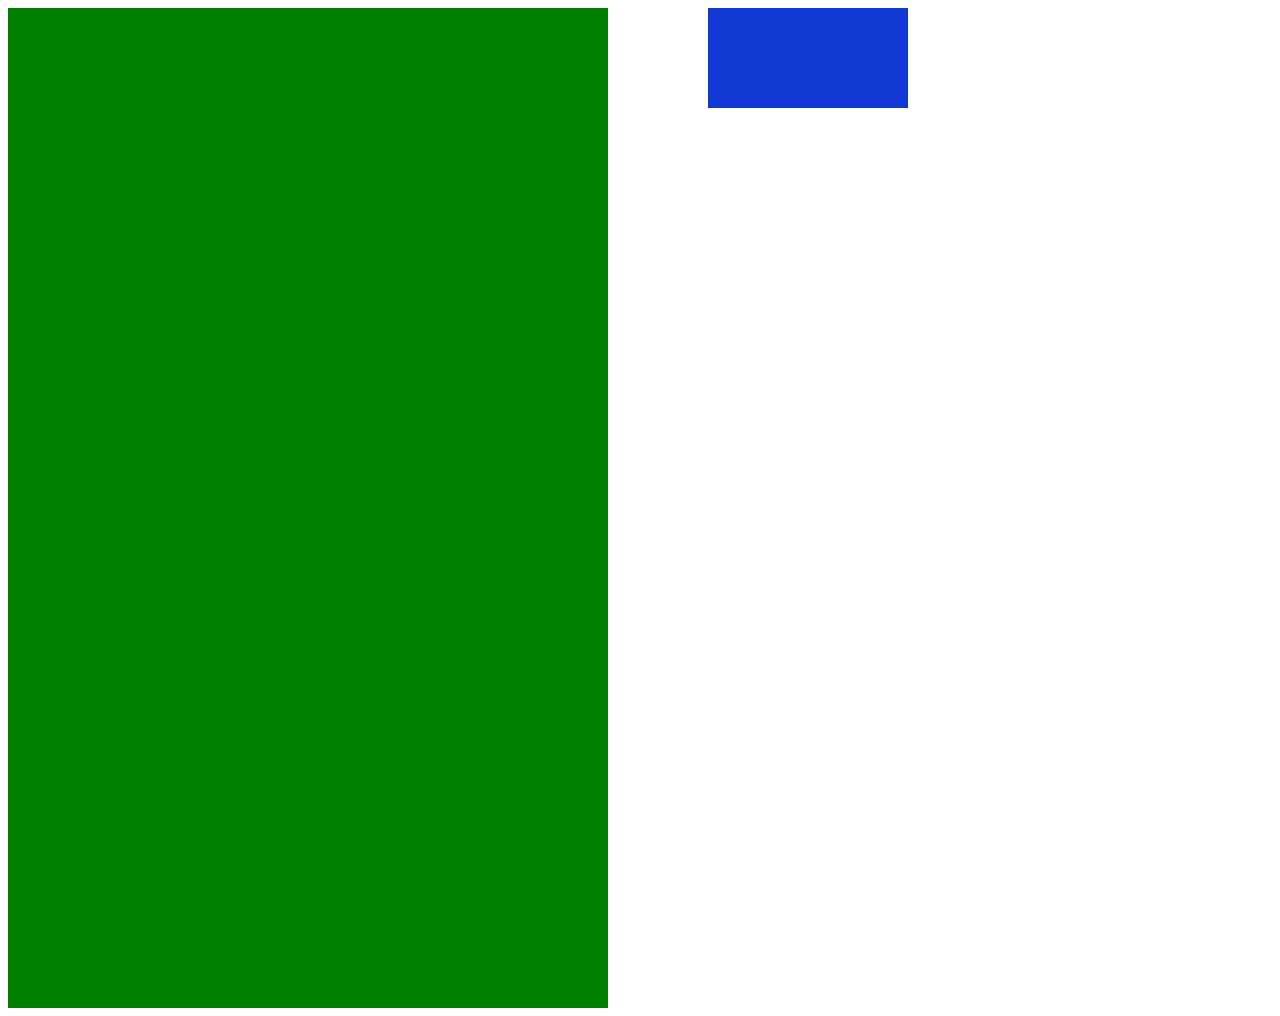
==== project/test.html @ 1c1a1b1f "Add files via upload" ====
<!DOCTYPE html>
<html lang="en">
<head>
    <meta charset="UTF-8">
    <meta http-equiv="X-UA-Compatible" content="IE=edge">
    <meta name="viewport" content="width=device-width, initial-scale=1.0">
    <title>Document</title>
    <style>
        .main{
    width: 900px;
    height: 1000px;
    background-color: transparent;
    }
    .left-part{
        float:left;
        background-color: green;
        height: 100%;
        width: 600px;
        
    }
    /* .right-part{
        height: 100%;
        margin-left: 600px;
        background-color: red;
    } */
    .mc{
        float: right;
        height: 100px;
        
        width: 200px;
        height: 100px;
        background-color: #103ad3;
    }
    </style>
</head>
<body>
    <div class="main wrapper clearfix">
        <!-- 左栏 -->
        <div class="left-part">
            <!-- 讨论部分 -->
           
            <!-- 面试题部分 -->
            
        </div>
        <!-- 右栏 -->
        <div class="right-part"></div>
        <div class="mc"></div>
        
        
        

        </div>
    </div>

</body>
</html>
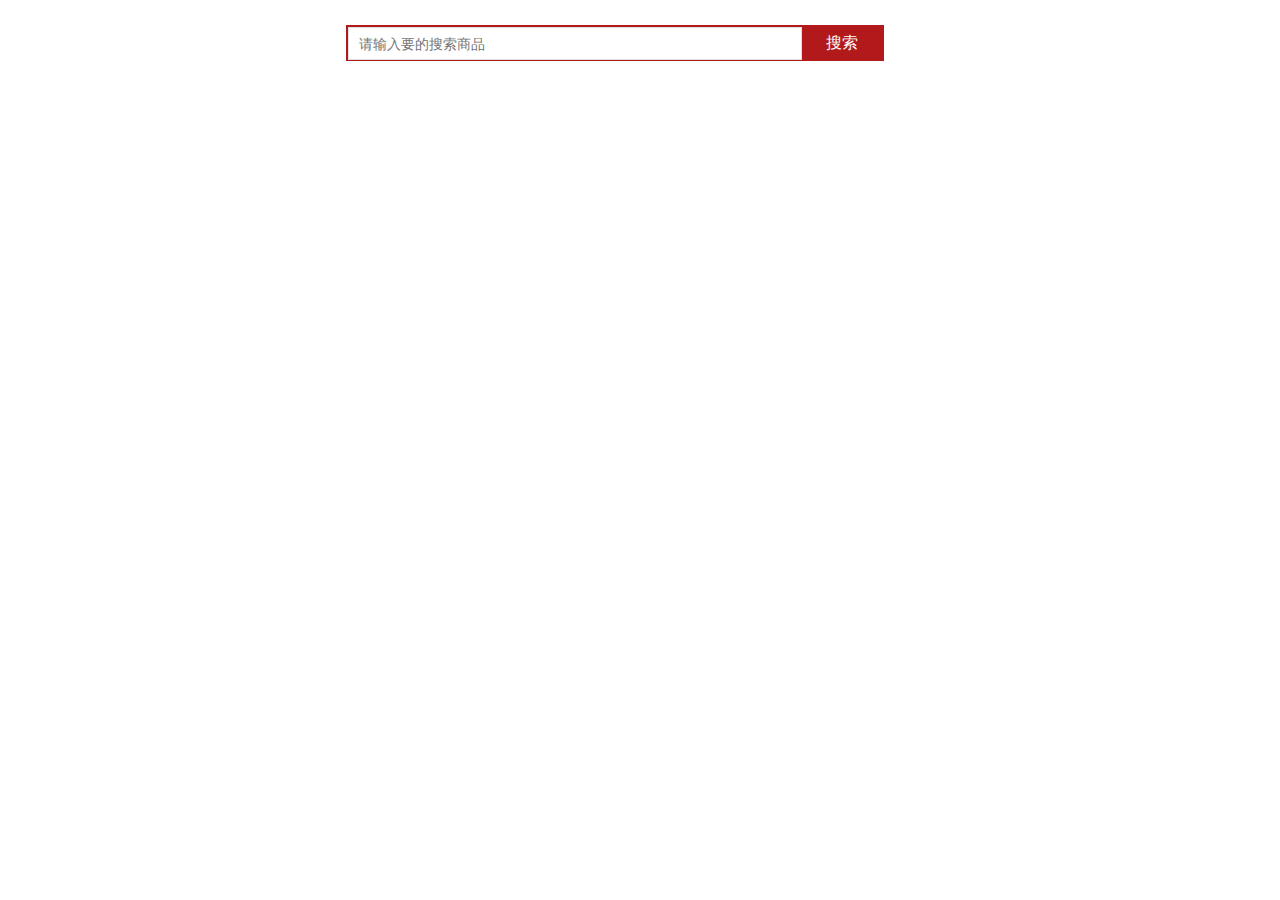
==== commit 636ec5e4: "Add files via upload" ====
--- a/project/test.html
+++ b/project/test.html
@@ -1,56 +1,124 @@
 <!DOCTYPE html>
 <html lang="en">
+
 <head>
     <meta charset="UTF-8">
     <meta http-equiv="X-UA-Compatible" content="IE=edge">
     <meta name="viewport" content="width=device-width, initial-scale=1.0">
     <title>Document</title>
-    <style>
-        .main{
-    width: 900px;
-    height: 1000px;
-    background-color: transparent;
+</head>
+<style>
+    button,
+    input {
+        border: 0;
+        outline: none;
     }
-    .left-part{
-        float:left;
-        background-color: green;
-        height: 100%;
-        width: 600px;
-        
+
+    * {
+        margin: 0;
+        padding: 0;
+        box-sizing: border-box;
     }
-    /* .right-part{
-        height: 100%;
-        margin-left: 600px;
-        background-color: red;
-    } */
-    .mc{
-        float: right;
-        height: 100px;
-        
-        width: 200px;
-        height: 100px;
-        background-color: #103ad3;
+
+    ul {
+        list-style: none;
     }
-    </style>
-</head>
+
+    .mi {
+        position: absolute;
+        left: 346px;
+        top: 25px;
+        width: 538px;
+        height: 36px;
+        border: 2px solid #b1191a;
+    }
+
+    .mi button {
+        float: left;
+        width: 80px;
+        height: 33px;
+        background-color: #b1191a;
+        font-size: 16px;
+        color: #fff;
+    }
+
+    .mi input {
+        float: left;
+        width: 454px;
+        height: 33px;
+        padding-left: 10px;
+        padding: 0 10px;
+        font-size: 14px;
+        line-height: 48px;
+        border: 1px solid #e0e0e0;
+        outline: none;
+        transition: all 0.3s;
+    }
+
+    .mi .search {
+        border: 1px solid #b1191a;
+    }
+
+    .result-list {
+        display: none;
+        left: 0;
+        top: 48px;
+        width: 454px;
+        border: 1px solid #b1191a;
+        border-top: 0;
+        background: #fff;
+    }
+
+    .result-list a {
+        display: block;
+        padding: 6px 15px;
+        font-size: 12px;
+        color: #424242;
+        text-decoration: none;
+    }
+
+    .result-list a:hover {
+        background-color: #eee;
+    }
+</style>
 <body>
-    <div class="main wrapper clearfix">
-        <!-- 左栏 -->
-        <div class="left-part">
-            <!-- 讨论部分 -->
-           
-            <!-- 面试题部分 -->
-            
-        </div>
-        <!-- 右栏 -->
-        <div class="right-part"></div>
-        <div class="mc"></div>
-        
-        
-        
-
-        </div>
+    <div class="mi">
+        <input type="search" name="" id="" placeholder="请输入要的搜索商品">
+        <button type="button">搜索</button>
+        <ul class="result-list">
+            <li><a href="#">全部商品</a></li>
+            <li><a href="#">红米手机</a></li>
+            <li><a href="#">小米14S</a></li>
+            <li><a href="#">小米笔记本</a></li>
+            <li><a href="#">小米家电</a></li>
+            <li><a href="#">小米手机</a></li>
+            <li><a href="#">云米空调</a></li>
+            <li><a href="#">云米智能机器人</a></li>
+        </ul>
     </div>
-
 </body>
-</html>+<script>
+//1.获取元素
+  let input = document.querySelector('input')
+  let ul = document.querySelector('.result-list')
+ 
+  //2.注册事件
+  //onfocus:成为焦点, 点击输入框的时候，出现闪烁光标，此时可以输入内容
+  input.onfocus = function(){
+    console.log('点击了，出现光标了，此时可以输入文字')
+  //(1)显示ul
+    ul.style.display = 'block'
+  //(2)自身边框改变 （通过新增search类名）
+    this.classList.add('search')
+  }
+ 
+  //onblur :失去焦点, 点击页面空白区域，光标消失。此时不可以输入内容
+  input.onblur = function(){
+    console.log('点其他地方了，光标消失了，此时不可以输入文字')
+  //隐藏ul
+    ul.style.display = 'none'
+  //自身边框改变 （通过移除search类名）
+    this.classList.remove('search')
+  }
+</script>
+</html>
